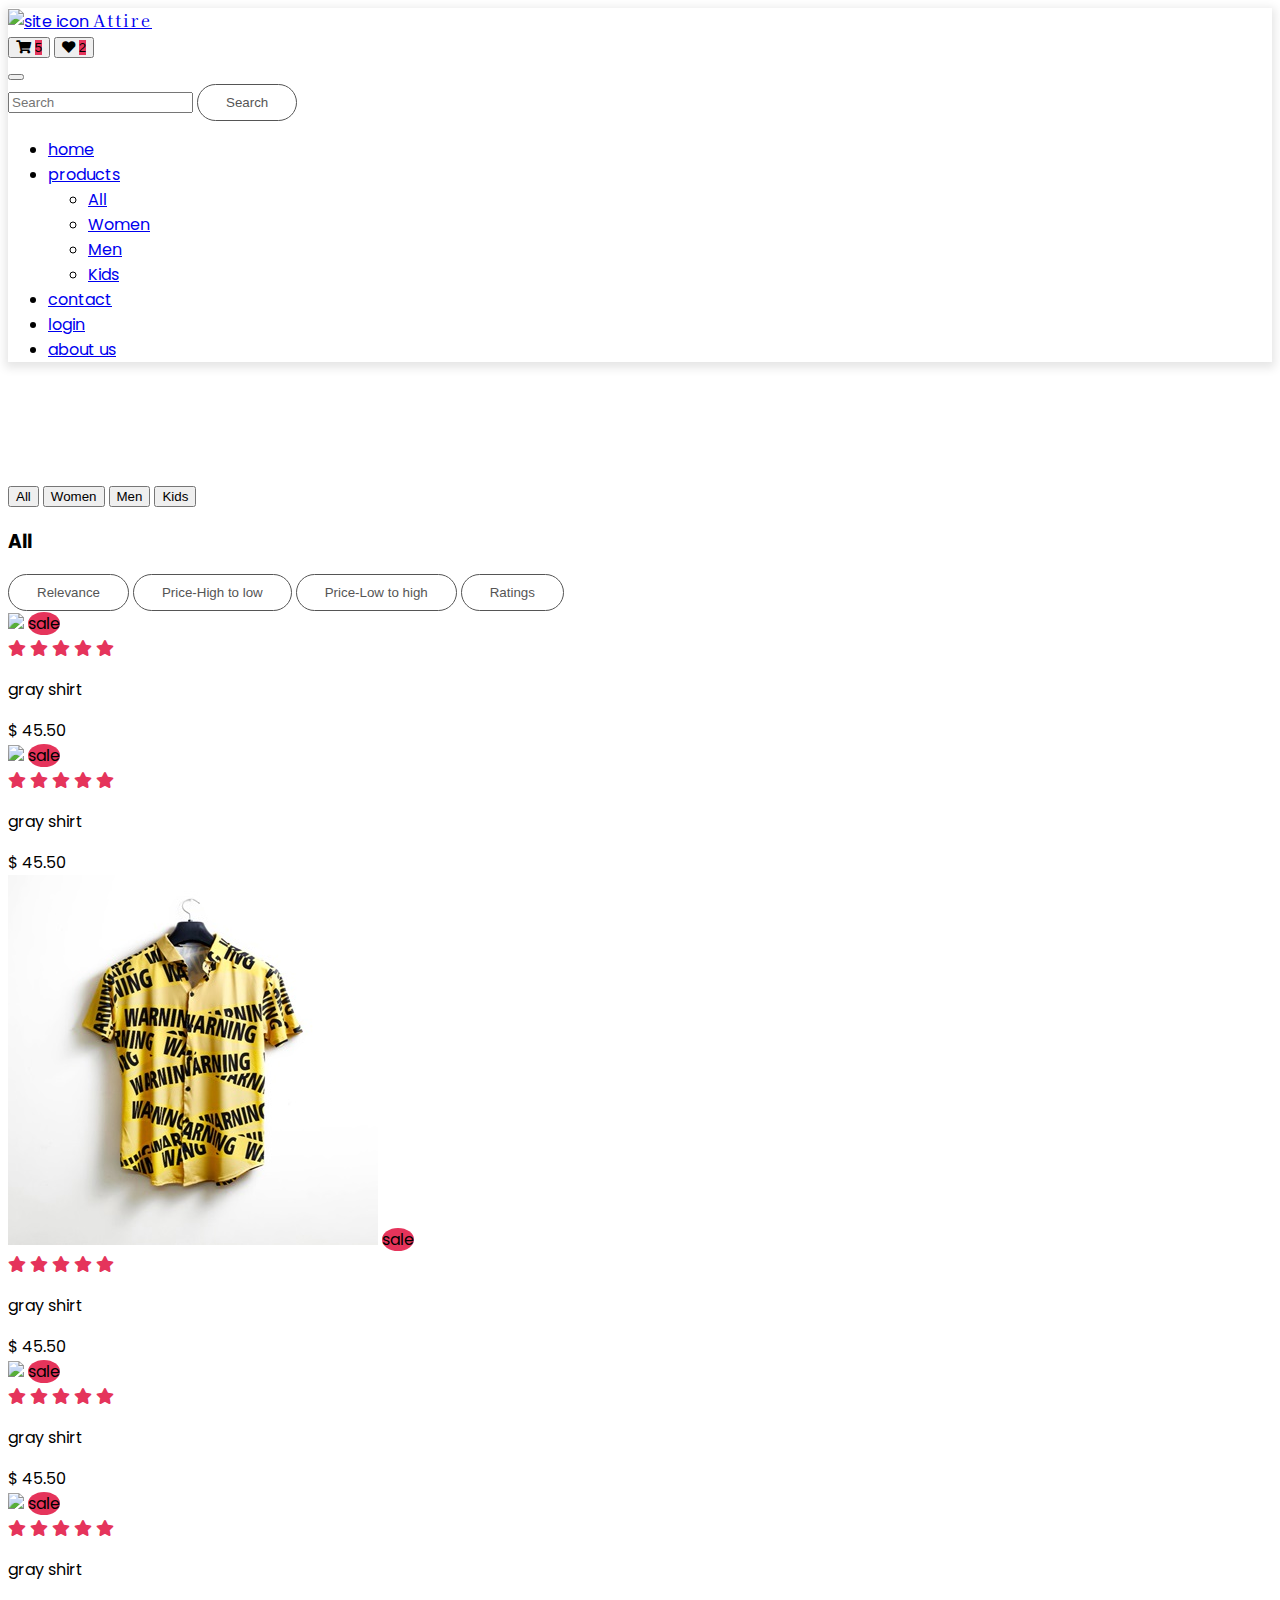
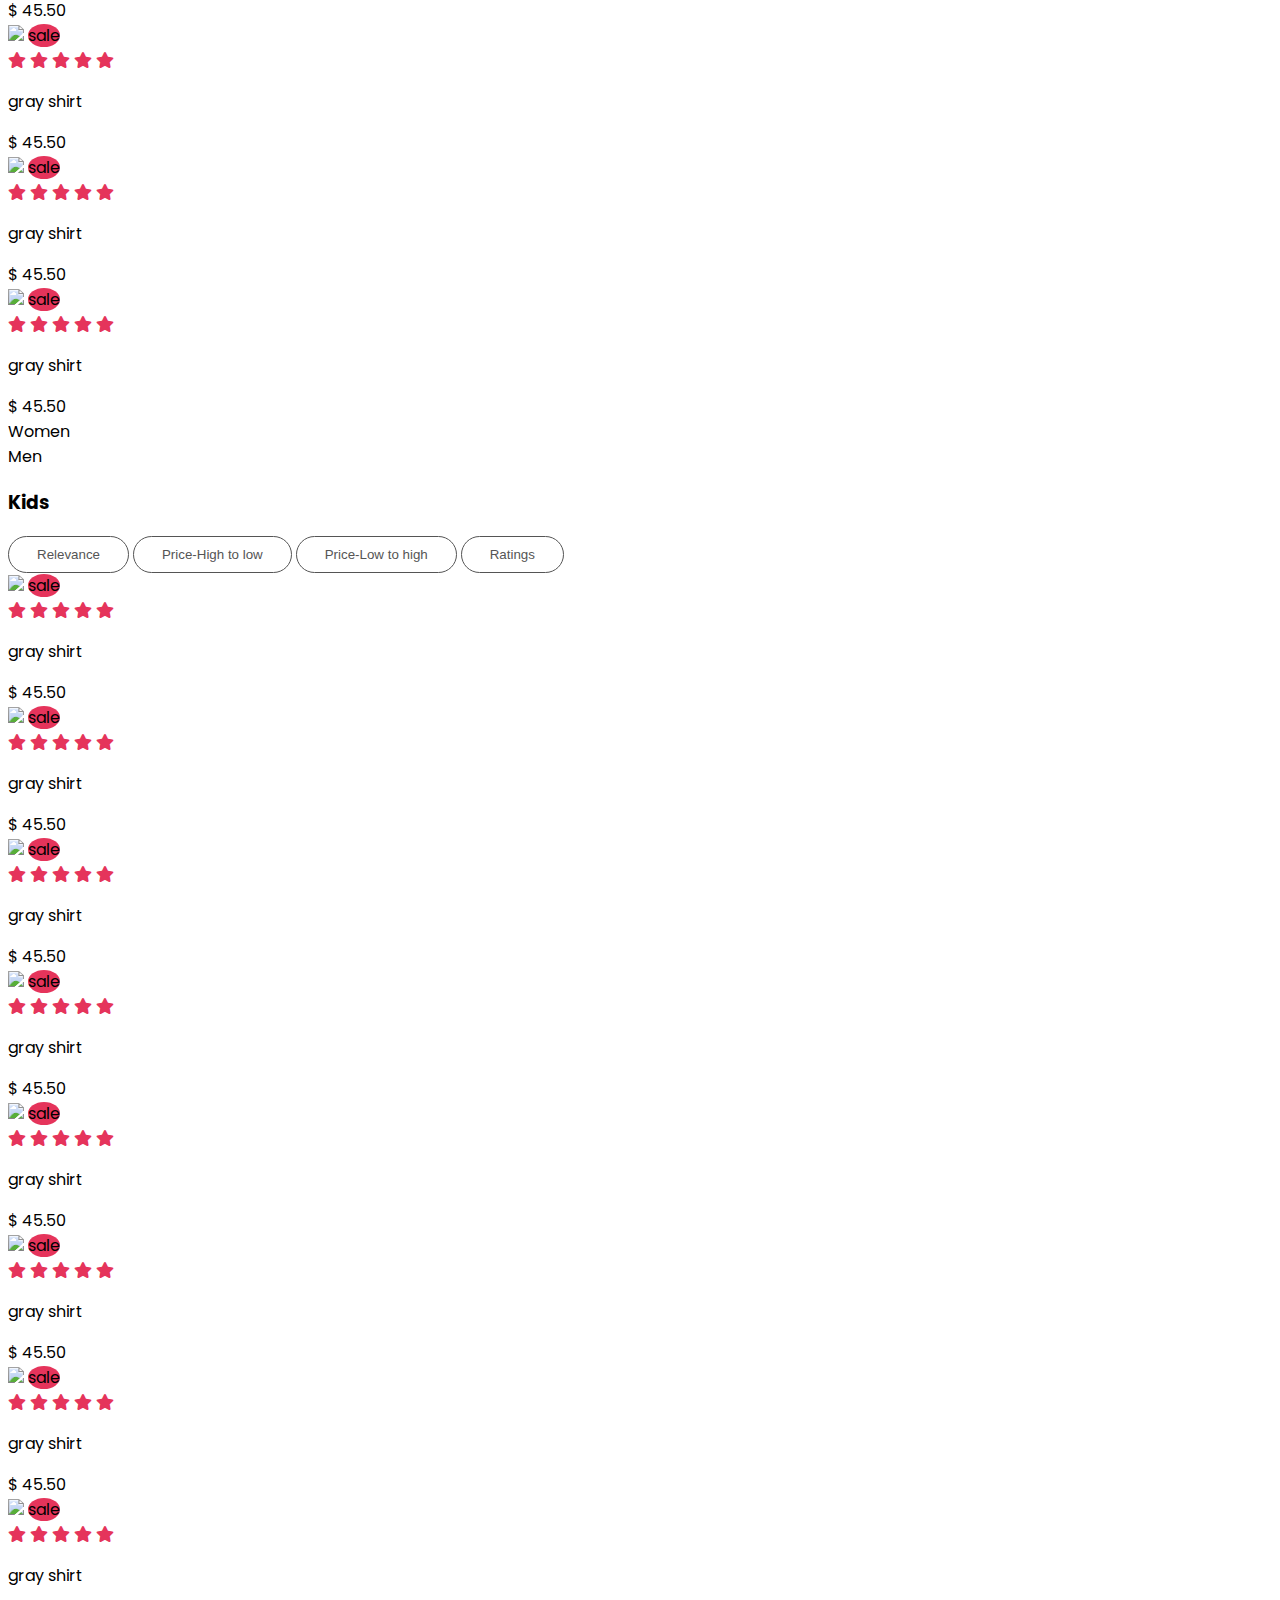
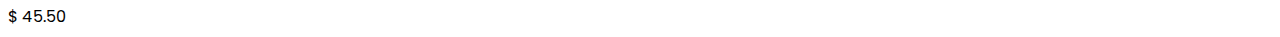
==== pages/all_products.html @ 95236eb4 "first commit" ====
<!DOCTYPE html>
<html lang="en">
<head>
    <meta charset="UTF-8">
    <meta name="viewport" content="width=device-width, initial-scale=1.0">
     <!-- fontawesome cdn -->
     <link rel="stylesheet" href="https://cdnjs.cloudflare.com/ajax/libs/font-awesome/5.15.4/css/all.min.css" integrity="sha512-1ycn6IcaQQ40/MKBW2W4Rhis/DbILU74C1vSrLJxCq57o941Ym01SwNsOMqvEBFlcgUa6xLiPY/NS5R+E6ztJQ==" crossorigin="anonymous" referrerpolicy="no-referrer" />
     <!-- bootstrap css -->
     <link rel = "stylesheet" href = "/bootstrap-5.0.2-dist/css/bootstrap.min.css">
     <!-- custom css -->
     <link rel = "stylesheet" href = "/css/main.css">
    <title>All Products</title>
</head>
<body>

     <!-- navbar -->
     <nav class = "navbar navbar-expand-lg navbar-light bg-white py-4 fixed-top">
        <div class = "container">
            <a class = "navbar-brand d-flex justify-content-between align-items-center order-lg-0" href = "/index.html">
                <img src = "/images/shopping-bag-icon.png" alt = "site icon">
                <span class = "text-uppercase fw-lighter ms-2">Attire</span>
            </a>
              
            <div class = "order-lg-2 nav-btns">
                <button type = "button" class = "btn position-relative">
                    <i class = "fa fa-shopping-cart"></i>
                    <span class = "position-absolute top-0 start-100 translate-middle badge bg-primary">5</span>
                </button>
                <button type = "button" class = "btn position-relative">
                    <i class = "fa fa-heart"></i>
                    <span class = "position-absolute top-0 start-100 translate-middle badge bg-primary">2</span>
                </button>
                <!-- <button type = "button" class = "btn position-relative">
                    <i class = "fa fa-search"></i>
                </button> -->
            </div>

            <button class = "navbar-toggler border-0" type = "button" data-bs-toggle = "collapse" data-bs-target = "#navMenu">
                <span class = "navbar-toggler-icon"></span>
            </button>

            <div class = "collapse navbar-collapse order-lg-1" id = "navMenu">
                <form class="d-flex">
                    <input class="form-control me-2" type="search" placeholder="Search" aria-label="Search">
                    <button class="btn btn-outline-success" type="submit">Search</button>
                  </form>
                <ul class = "navbar-nav mx-auto text-center">
                    <li class = "nav-item px-2 py-2">
                        <a class = "nav-link text-uppercase text-dark" href = "/index.html" >home</a>
                    </li>
                    <li class = "nav-item px-2 py-2 dropdown">
                        <a class = "nav-link text-uppercase text-dark dropdown-toggle" id="navbarDropdown" href = "#" role="button" data-bs-toggle="dropdown" aria-expanded="false">products</a>
                        <ul class="dropdown-menu" aria-labelledby="navbarDropdown">
                            <li><a class="dropdown-item" href="/pages/all.html">All</a></li>
                            <li><a class="dropdown-item" href="#">Women</a></li>
                            <li><a class="dropdown-item" href="#">Men</a></li>
                            <li><a class="dropdown-item" href="#">Kids</a></li>
                          </ul>
                    </li>
                    <li class = "nav-item px-2 py-2">
                        <a class = "nav-link text-uppercase text-dark" href = "#special">contact</a>
                    </li>
                    <li class = "nav-item px-2 py-2">
                        <a class = "nav-link text-uppercase text-dark" href = "#blogs">login</a>
                    </li>
                    <li class = "nav-item px-2 py-2">
                        <a class = "nav-link text-uppercase text-dark" href = "#about">about us</a>
                    </li>
                    <!-- <li class = "nav-item px-2 py-2 border-0">
                        <a class = "nav-link text-uppercase text-dark" href = "#popular">popular</a>
                    </li> -->
                </ul>
            </div>
        </div>
    </nav>
    <!-- end of navbar -->
    <div class = "container" style="padding-top: 105px;">
    <div class="d-flex align-items-start">
        <div class="nav flex-column nav-pills me-3" id="v-pills-tab" role="tablist" aria-orientation="vertical">
          <button class="nav-link active" id="v-pills-all-tab" data-bs-toggle="pill" data-bs-target="#v-pills-all" type="button" role="tab" aria-controls="v-pills-all" aria-selected="true">All</button>
          <button class="nav-link" id="v-pills-women-tab" data-bs-toggle="pill" data-bs-target="#v-pills-women" type="button" role="tab" aria-controls="v-pills-women" aria-selected="false">Women</button>
          <button class="nav-link" id="v-pills-men-tab" data-bs-toggle="pill" data-bs-target="#v-pills-men" type="button" role="tab" aria-controls="v-pills-men" aria-selected="false">Men</button>
          <button class="nav-link" id="v-pills-kids-tab" data-bs-toggle="pill" data-bs-target="#v-pills-kids" type="button" role="tab" aria-controls="v-pills-kids" aria-selected="false">Kids</button>
        </div>
        <div class="tab-content" id="v-pills-tabContent">
          <div class="tab-pane fade show active" id="v-pills-all" role="tabpanel" aria-labelledby="v-pills-all-tab">

            <section id = "collection" class = "py-5">
                <div class = "container">
                    <div class = "title text-center">
                        <h3 class = "position-relative d-inline-block">All</h3>
                    </div>
        
                    <div class = "row g-0">
                        <div class="btn-group me-2" role="group" aria-label="First group">
                            <button type="button" class="btn btn-primary">Relevance</button>
                            <button type="button" class="btn btn-primary">Price-High to low</button>
                            <button type="button" class="btn btn-primary">Price-Low to high</button>
                            <button type="button" class="btn btn-primary">Ratings</button>
                          </div>
        
                        <div class = "collection-list mt-4 row gx-0 gy-3">
                            <div class = "col-md-6 col-lg-4 col-xl-3 p-2 best">
                                <div class = "collection-img position-relative">
                                    <img src = "/images/new1.jpg" class = "w-100">
                                    <span class = "position-absolute bg-primary text-white d-flex align-items-center justify-content-center">sale</span>
                                </div>
                                <div class = "text-center">
                                    <div class = "rating mt-3">
                                        <span class = "text-primary"><i class = "fas fa-star"></i></span>
                                        <span class = "text-primary"><i class = "fas fa-star"></i></span>
                                        <span class = "text-primary"><i class = "fas fa-star"></i></span>
                                        <span class = "text-primary"><i class = "fas fa-star"></i></span>
                                        <span class = "text-primary"><i class = "fas fa-star"></i></span>
                                    </div>
                                    <p class = "text-capitalize my-1">gray shirt</p>
                                    <span class = "fw-bold">$ 45.50</span>
                                </div>
                            </div>
        
                            <div class = "col-md-6 col-lg-4 col-xl-3 p-2 feat">
                                <div class = "collection-img position-relative">
                                    <img src = "/images/new2.jpg" class = "w-100">
                                    <span class = "position-absolute bg-primary text-white d-flex align-items-center justify-content-center">sale</span>
                                </div>
                                <div class = "text-center">
                                    <div class = "rating mt-3">
                                        <span class = "text-primary"><i class = "fas fa-star"></i></span>
                                        <span class = "text-primary"><i class = "fas fa-star"></i></span>
                                        <span class = "text-primary"><i class = "fas fa-star"></i></span>
                                        <span class = "text-primary"><i class = "fas fa-star"></i></span>
                                        <span class = "text-primary"><i class = "fas fa-star"></i></span>
                                    </div>
                                    <p class = "text-capitalize my-1">gray shirt</p>
                                    <span class = "fw-bold">$ 45.50</span>
                                </div>
                            </div>
        
                            <div class = "col-md-6 col-lg-4 col-xl-3 p-2 new">
                                <div class = "collection-img position-relative">
                                    <img src = "/images/new3.jpg" class = "w-100">
                                    <span class = "position-absolute bg-primary text-white d-flex align-items-center justify-content-center">sale</span>
                                </div>
                                <div class = "text-center">
                                    <div class = "rating mt-3">
                                        <span class = "text-primary"><i class = "fas fa-star"></i></span>
                                        <span class = "text-primary"><i class = "fas fa-star"></i></span>
                                        <span class = "text-primary"><i class = "fas fa-star"></i></span>
                                        <span class = "text-primary"><i class = "fas fa-star"></i></span>
                                        <span class = "text-primary"><i class = "fas fa-star"></i></span>
                                    </div>
                                    <p class = "text-capitalize my-1">gray shirt</p>
                                    <span class = "fw-bold">$ 45.50</span>
                                </div>
                            </div>
        
                            <div class = "col-md-6 col-lg-4 col-xl-3 p-2 best">
                                <div class = "collection-img position-relative">
                                    <img src = "/images/new4.png" class = "w-100">
                                    <span class = "position-absolute bg-primary text-white d-flex align-items-center justify-content-center">sale</span>
                                </div>
                                <div class = "text-center">
                                    <div class = "rating mt-3">
                                        <span class = "text-primary"><i class = "fas fa-star"></i></span>
                                        <span class = "text-primary"><i class = "fas fa-star"></i></span>
                                        <span class = "text-primary"><i class = "fas fa-star"></i></span>
                                        <span class = "text-primary"><i class = "fas fa-star"></i></span>
                                        <span class = "text-primary"><i class = "fas fa-star"></i></span>
                                    </div>
                                    <p class = "text-capitalize my-1">gray shirt</p>
                                    <span class = "fw-bold">$ 45.50</span>
                                </div>
                            </div>
        
                            <div class = "col-md-6 col-lg-4 col-xl-3 p-2 feat">
                                <div class = "collection-img position-relative">
                                    <img src = "/images/new5.jpg" class = "w-100">
                                    <span class = "position-absolute bg-primary text-white d-flex align-items-center justify-content-center">sale</span>
                                </div>
                                <div class = "text-center">
                                    <div class = "rating mt-3">
                                        <span class = "text-primary"><i class = "fas fa-star"></i></span>
                                        <span class = "text-primary"><i class = "fas fa-star"></i></span>
                                        <span class = "text-primary"><i class = "fas fa-star"></i></span>
                                        <span class = "text-primary"><i class = "fas fa-star"></i></span>
                                        <span class = "text-primary"><i class = "fas fa-star"></i></span>
                                    </div>
                                    <p class = "text-capitalize my-1">gray shirt</p>
                                    <span class = "fw-bold">$ 45.50</span>
                                </div>
                            </div>
        
                            <div class = "col-md-6 col-lg-4 col-xl-3 p-2 new">
                                <div class = "collection-img position-relative">
                                    <img src = "/images/new6.png" class = "w-100">
                                    <span class = "position-absolute bg-primary text-white d-flex align-items-center justify-content-center">sale</span>
                                </div>
                                <div class = "text-center">
                                    <div class = "rating mt-3">
                                        <span class = "text-primary"><i class = "fas fa-star"></i></span>
                                        <span class = "text-primary"><i class = "fas fa-star"></i></span>
                                        <span class = "text-primary"><i class = "fas fa-star"></i></span>
                                        <span class = "text-primary"><i class = "fas fa-star"></i></span>
                                        <span class = "text-primary"><i class = "fas fa-star"></i></span>
                                    </div>
                                    <p class = "text-capitalize my-1">gray shirt</p>
                                    <span class = "fw-bold">$ 45.50</span>
                                </div>
                            </div>
        
                            <div class = "col-md-6 col-lg-4 col-xl-3 p-2 best">
                                <div class = "collection-img position-relative">
                                    <img src = "/images/c_undershirt.png" class = "w-100">
                                    <span class = "position-absolute bg-primary text-white d-flex align-items-center justify-content-center">sale</span>
                                </div>
                                <div class = "text-center">
                                    <div class = "rating mt-3">
                                        <span class = "text-primary"><i class = "fas fa-star"></i></span>
                                        <span class = "text-primary"><i class = "fas fa-star"></i></span>
                                        <span class = "text-primary"><i class = "fas fa-star"></i></span>
                                        <span class = "text-primary"><i class = "fas fa-star"></i></span>
                                        <span class = "text-primary"><i class = "fas fa-star"></i></span>
                                    </div>
                                    <p class = "text-capitalize my-1">gray shirt</p>
                                    <span class = "fw-bold">$ 45.50</span>
                                </div>
                            </div>
        
                            <div class = "col-md-6 col-lg-4 col-xl-3 p-2 feat">
                                <div class = "collection-img position-relative">
                                    <img src = "/images/c_western-shirt.png" class = "w-100">
                                    <span class = "position-absolute bg-primary text-white d-flex align-items-center justify-content-center">sale</span>
                                </div>
                                <div class = "text-center">
                                    <div class = "rating mt-3">
                                        <span class = "text-primary"><i class = "fas fa-star"></i></span>
                                        <span class = "text-primary"><i class = "fas fa-star"></i></span>
                                        <span class = "text-primary"><i class = "fas fa-star"></i></span>
                                        <span class = "text-primary"><i class = "fas fa-star"></i></span>
                                        <span class = "text-primary"><i class = "fas fa-star"></i></span>
                                    </div>
                                    <p class = "text-capitalize my-1">gray shirt</p>
                                    <span class = "fw-bold">$ 45.50</span>
                                </div>
                            </div>
                        </div>
                    </div>
                </div>
            </section>

          </div>
          <div class="tab-pane fade" id="v-pills-women" role="tabpanel" aria-labelledby="v-pills-women-tab">Women</div>
          <div class="tab-pane fade" id="v-pills-men" role="tabpanel" aria-labelledby="v-pills-men-tab">Men</div>
          <div class="tab-pane fade" id="v-pills-kids" role="tabpanel" aria-labelledby="v-pills-kids-tab">

            <section id = "collection" class = "py-5">
                <div class = "container">
                    <div class = "title text-center">
                        <h3 class = "position-relative d-inline-block">Kids</h3>
                    </div>
        
                    <div class = "row g-0">
                        <div class="btn-group me-2" role="group" aria-label="First group">
                            <button type="button" class="btn btn-primary">Relevance</button>
                            <button type="button" class="btn btn-primary">Price-High to low</button>
                            <button type="button" class="btn btn-primary">Price-Low to high</button>
                            <button type="button" class="btn btn-primary">Ratings</button>
                          </div>
        
                        <div class = "collection-list mt-4 row gx-0 gy-3">
                            <div class = "col-md-6 col-lg-4 col-xl-3 p-2 best">
                                <div class = "collection-img position-relative">
                                    <img src = "/images/c_pinkshirt.png" class = "w-100">
                                    <span class = "position-absolute bg-primary text-white d-flex align-items-center justify-content-center">sale</span>
                                </div>
                                <div class = "text-center">
                                    <div class = "rating mt-3">
                                        <span class = "text-primary"><i class = "fas fa-star"></i></span>
                                        <span class = "text-primary"><i class = "fas fa-star"></i></span>
                                        <span class = "text-primary"><i class = "fas fa-star"></i></span>
                                        <span class = "text-primary"><i class = "fas fa-star"></i></span>
                                        <span class = "text-primary"><i class = "fas fa-star"></i></span>
                                    </div>
                                    <p class = "text-capitalize my-1">gray shirt</p>
                                    <span class = "fw-bold">$ 45.50</span>
                                </div>
                            </div>
        
                            <div class = "col-md-6 col-lg-4 col-xl-3 p-2 feat">
                                <div class = "collection-img position-relative">
                                    <img src = "/images/t_shirt.png" class = "w-100">
                                    <span class = "position-absolute bg-primary text-white d-flex align-items-center justify-content-center">sale</span>
                                </div>
                                <div class = "text-center">
                                    <div class = "rating mt-3">
                                        <span class = "text-primary"><i class = "fas fa-star"></i></span>
                                        <span class = "text-primary"><i class = "fas fa-star"></i></span>
                                        <span class = "text-primary"><i class = "fas fa-star"></i></span>
                                        <span class = "text-primary"><i class = "fas fa-star"></i></span>
                                        <span class = "text-primary"><i class = "fas fa-star"></i></span>
                                    </div>
                                    <p class = "text-capitalize my-1">gray shirt</p>
                                    <span class = "fw-bold">$ 45.50</span>
                                </div>
                            </div>
        
                            <div class = "col-md-6 col-lg-4 col-xl-3 p-2 new">
                                <div class = "collection-img position-relative">
                                    <img src = "/images/kids_tshirt.png" class = "w-100">
                                    <span class = "position-absolute bg-primary text-white d-flex align-items-center justify-content-center">sale</span>
                                </div>
                                <div class = "text-center">
                                    <div class = "rating mt-3">
                                        <span class = "text-primary"><i class = "fas fa-star"></i></span>
                                        <span class = "text-primary"><i class = "fas fa-star"></i></span>
                                        <span class = "text-primary"><i class = "fas fa-star"></i></span>
                                        <span class = "text-primary"><i class = "fas fa-star"></i></span>
                                        <span class = "text-primary"><i class = "fas fa-star"></i></span>
                                    </div>
                                    <p class = "text-capitalize my-1">gray shirt</p>
                                    <span class = "fw-bold">$ 45.50</span>
                                </div>
                            </div>
        
                            <div class = "col-md-6 col-lg-4 col-xl-3 p-2 best">
                                <div class = "collection-img position-relative">
                                    <img src = "/images/hm_shirt.png" class = "w-100">
                                    <span class = "position-absolute bg-primary text-white d-flex align-items-center justify-content-center">sale</span>
                                </div>
                                <div class = "text-center">
                                    <div class = "rating mt-3">
                                        <span class = "text-primary"><i class = "fas fa-star"></i></span>
                                        <span class = "text-primary"><i class = "fas fa-star"></i></span>
                                        <span class = "text-primary"><i class = "fas fa-star"></i></span>
                                        <span class = "text-primary"><i class = "fas fa-star"></i></span>
                                        <span class = "text-primary"><i class = "fas fa-star"></i></span>
                                    </div>
                                    <p class = "text-capitalize my-1">gray shirt</p>
                                    <span class = "fw-bold">$ 45.50</span>
                                </div>
                            </div>
        
                            <div class = "col-md-6 col-lg-4 col-xl-3 p-2 feat">
                                <div class = "collection-img position-relative">
                                    <img src = "/images/25.webp" class = "w-100">
                                    <span class = "position-absolute bg-primary text-white d-flex align-items-center justify-content-center">sale</span>
                                </div>
                                <div class = "text-center">
                                    <div class = "rating mt-3">
                                        <span class = "text-primary"><i class = "fas fa-star"></i></span>
                                        <span class = "text-primary"><i class = "fas fa-star"></i></span>
                                        <span class = "text-primary"><i class = "fas fa-star"></i></span>
                                        <span class = "text-primary"><i class = "fas fa-star"></i></span>
                                        <span class = "text-primary"><i class = "fas fa-star"></i></span>
                                    </div>
                                    <p class = "text-capitalize my-1">gray shirt</p>
                                    <span class = "fw-bold">$ 45.50</span>
                                </div>
                            </div>
        
                            <div class = "col-md-6 col-lg-4 col-xl-3 p-2 new">
                                <div class = "collection-img position-relative">
                                    <img src = "/images/18.webp" class = "w-100">
                                    <span class = "position-absolute bg-primary text-white d-flex align-items-center justify-content-center">sale</span>
                                </div>
                                <div class = "text-center">
                                    <div class = "rating mt-3">
                                        <span class = "text-primary"><i class = "fas fa-star"></i></span>
                                        <span class = "text-primary"><i class = "fas fa-star"></i></span>
                                        <span class = "text-primary"><i class = "fas fa-star"></i></span>
                                        <span class = "text-primary"><i class = "fas fa-star"></i></span>
                                        <span class = "text-primary"><i class = "fas fa-star"></i></span>
                                    </div>
                                    <p class = "text-capitalize my-1">gray shirt</p>
                                    <span class = "fw-bold">$ 45.50</span>
                                </div>
                            </div>
        
                            <div class = "col-md-6 col-lg-4 col-xl-3 p-2 best">
                                <div class = "collection-img position-relative">
                                    <img src = "/images/16.webp" class = "w-100">
                                    <span class = "position-absolute bg-primary text-white d-flex align-items-center justify-content-center">sale</span>
                                </div>
                                <div class = "text-center">
                                    <div class = "rating mt-3">
                                        <span class = "text-primary"><i class = "fas fa-star"></i></span>
                                        <span class = "text-primary"><i class = "fas fa-star"></i></span>
                                        <span class = "text-primary"><i class = "fas fa-star"></i></span>
                                        <span class = "text-primary"><i class = "fas fa-star"></i></span>
                                        <span class = "text-primary"><i class = "fas fa-star"></i></span>
                                    </div>
                                    <p class = "text-capitalize my-1">gray shirt</p>
                                    <span class = "fw-bold">$ 45.50</span>
                                </div>
                            </div>
        
                            <div class = "col-md-6 col-lg-4 col-xl-3 p-2 feat">
                                <div class = "collection-img position-relative">
                                    <img src = "/images/9.png" class = "w-100">
                                    <span class = "position-absolute bg-primary text-white d-flex align-items-center justify-content-center">sale</span>
                                </div>
                                <div class = "text-center">
                                    <div class = "rating mt-3">
                                        <span class = "text-primary"><i class = "fas fa-star"></i></span>
                                        <span class = "text-primary"><i class = "fas fa-star"></i></span>
                                        <span class = "text-primary"><i class = "fas fa-star"></i></span>
                                        <span class = "text-primary"><i class = "fas fa-star"></i></span>
                                        <span class = "text-primary"><i class = "fas fa-star"></i></span>
                                    </div>
                                    <p class = "text-capitalize my-1">gray shirt</p>
                                    <span class = "fw-bold">$ 45.50</span>
                                </div>
                            </div>
                        </div>
                    </div>
                </div>
            </section>

          </div>
        </div>
      </div>
    </div>
      <script src="https://cdn.jsdelivr.net/npm/bootstrap@5.0.2/dist/js/bootstrap.bundle.min.js" integrity="sha384-MrcW6ZMFYlzcLA8Nl+NtUVF0sA7MsXsP1UyJoMp4YLEuNSfAP+JcXn/tWtIaxVXM" crossorigin="anonymous"></script>
</body>
</html>
---- css/main.css ----
@import url('https://fonts.googleapis.com/css2?family=Kaisei+Tokumin:wght@400;500;700&family=Poppins:wght@300;400;500&display=swap');

:root{
    --lg-font: 'Kaisei Tokumin', serif;
    --sm-font: 'Poppins', sans-serif;
    --pink: #e5345b;
}
body{
    font-family: var(--sm-font);
}

/* button */
.bg-primary{
    background-color: var(--pink)!important;
}

.btn:not(.nav-btns button){
    background-color: #fff;
    color: rgb(85, 85, 85);
    padding: 10px 28px;
    border-radius: 25px;
    border: 1px solid rgb(85, 85, 85);
}
.btn:not(.nav-btns button):hover{
    background-color: var(--pink);
    color: #fff;
    border-color: var(--pink);
}

/* text color */
.text-primary{
    color: var(--pink)!important;
}

/* navbar */
.navbar{
    -webkit-box-shadow: 0 3px 9px 3px rgba(0, 0, 0, 0.1);
            box-shadow: 0 3px 9px 3px rgba(0, 0, 0, 0.1);
}
.navbar-brand img{
    width: 30px;
}
.navbar-brand span{
    letter-spacing: 2px;
    font-family: var(--lg-font);
}
.nav-link:hover{
    color: var(--pink)!important;
}
.nav-item{
    border-bottom: 0.5px solid rgba(0, 0, 0, 0.05);
}

/* header */
#header{
    background: url(../images/banner-img-1.jpg) top/cover no-repeat;
    /* background-size: 100% 100%; */
}
.carousel-inner h1{
    font-size: 60px;
    font-family: var(--lg-font);
}
.carousel-item .btn{
    border-color: #fff!important;
}
.carousel-item .btn:hover{
    border-color: var(--pink)!important;
}

/* title */
.title h2::before{
    position: absolute;
    content: "";
    width: 4px;
    height: 50px;
    background-color: var(--pink);
    left: -20px;
    top: 50%;
    -webkit-transform: translateY(-50%);
        -ms-transform: translateY(-50%);
            transform: translateY(-50%);
}

/* collection */
.active-filter-btn{
    background-color: var(--pink)!important;
    color: #fff!important;
    border-color: var(--pink)!important;
}
.filter-button-group .btn:hover{
    color: #fff!important;
}
.collection-img span{
    top: 20px;
    right: 20px;
    width: 46px;
    height: 46px;
    border-radius: 50%;
}

/* special */
.special-img span{
    top: 20px;
    right: 20px;
}
.special-list .btn{
    padding: 8px 20px!important;
}
.special-img img{
    -webkit-transition: all 0.3s ease;
    -o-transition: all 0.3s ease;
    transition: all 0.3s ease;
}
.special-img:hover img{
    -webkit-transform: scale(1.2);
        -ms-transform: scale(1.2);
            transform: scale(1.2);
}

/* offers */
#offers{
    background: url(../images/offer_img.jpg) center/cover no-repeat;
}
#offers .row{
    min-height: 60vh;
}
.offers-content span{
    font-size: 28px;
}
.offers-content h2{
    font-size: 60px;
    font-family: var(--lg-font);
}
.offers-content .btn{
    border-color: transparent!important;
}

/* about */
#about{
    background-color: rgba(179, 179, 179, 0.05);
}

/* newsletter */
#newsletter{
    background-color: rgba(179, 179, 179, 0.05);
}
#newsletter p{
    max-width: 600px;
}
#newsletter .input-group{
    max-width: 500px;
}
#newsletter .form-control{
    border-top-left-radius: 25px;
    border-bottom-left-radius: 25px;
}
#newsletter .btn{
    background-color: var(--pink);
    color: #fff;
    border-color: var(--pink);
}
#newsletter .btn:hover{
    background-color: #000;
    border-color: #000;
}

/* footer */
footer .brand{
    font-family: var(--lg-font);
    letter-spacing: 2px;
}
footer a{
    -webkit-transition: color 0.3s ease;
    -o-transition: color 0.3s ease;
    transition: color 0.3s ease;
}
footer a:hover{
    color: var(--pink)!important;
}

/* media queries */
@media(min-width: 992px){
    .nav-item{
        border-bottom: none;
    }
}
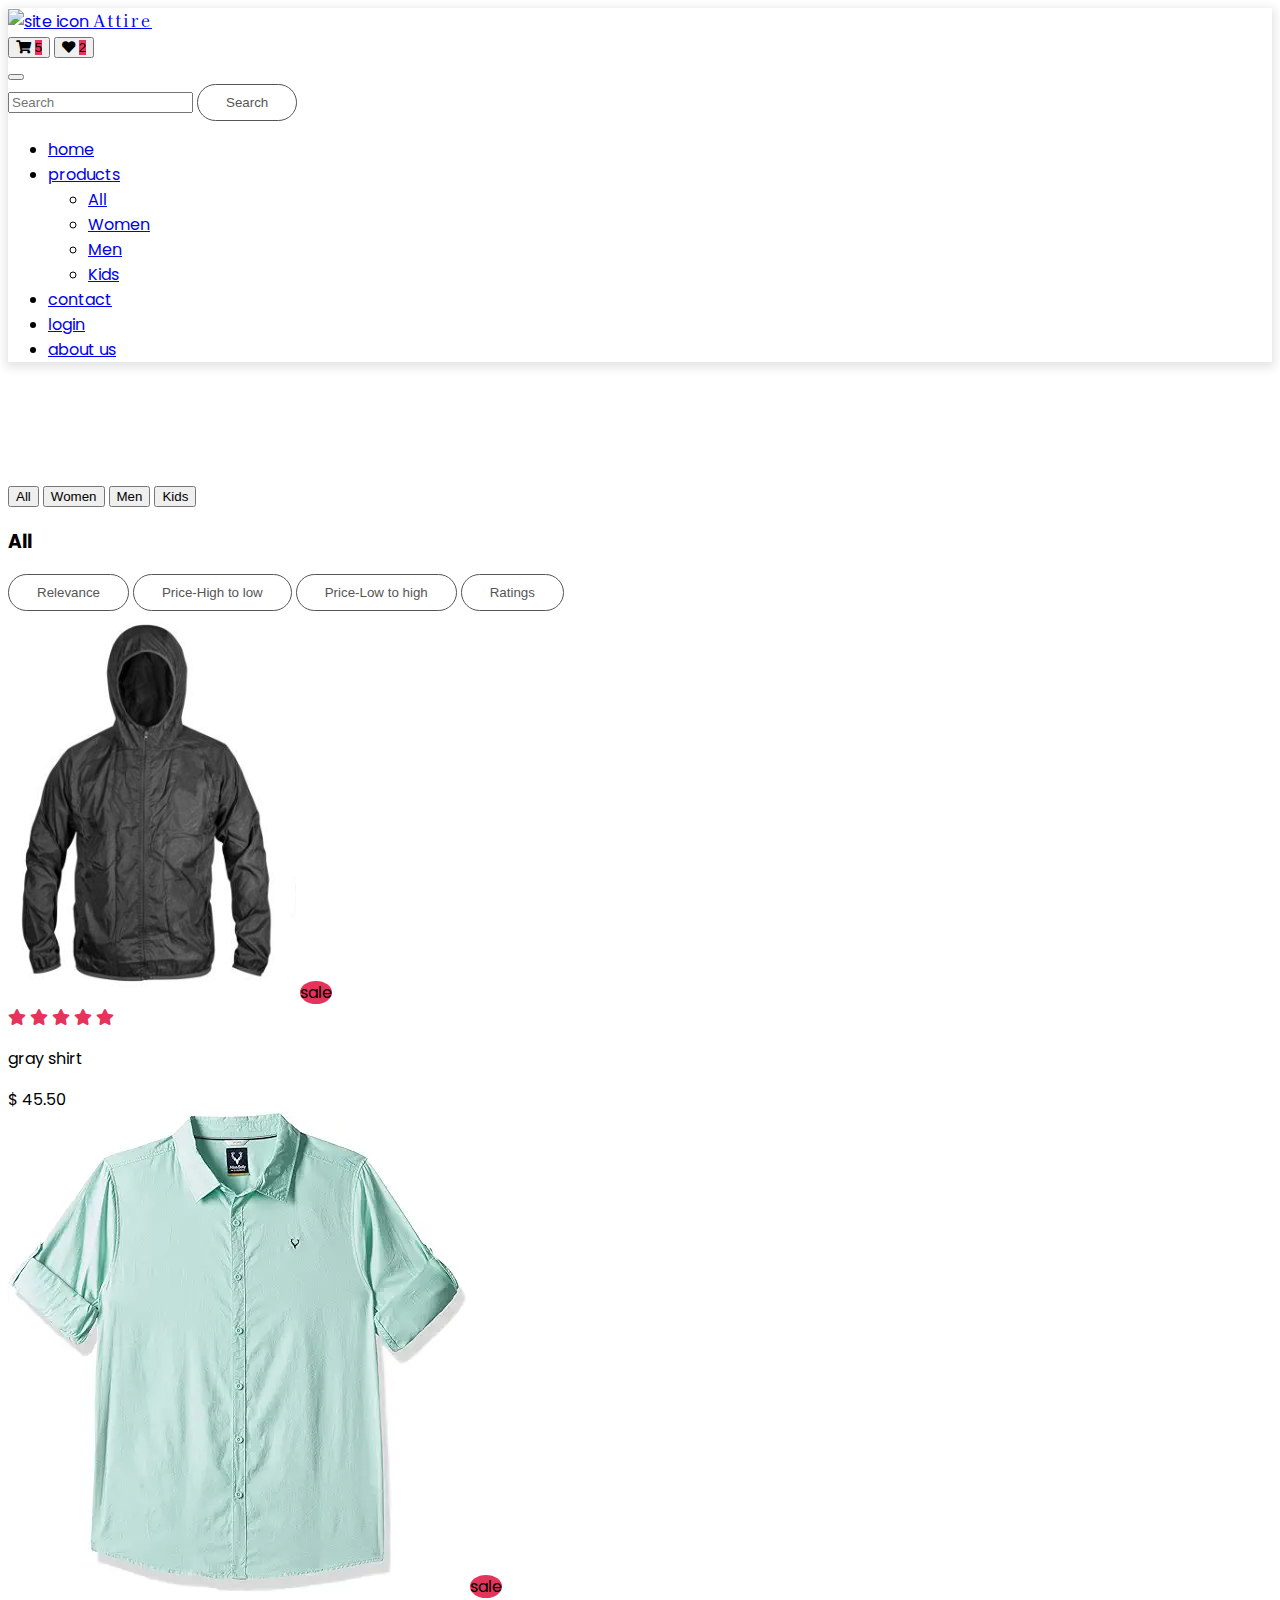
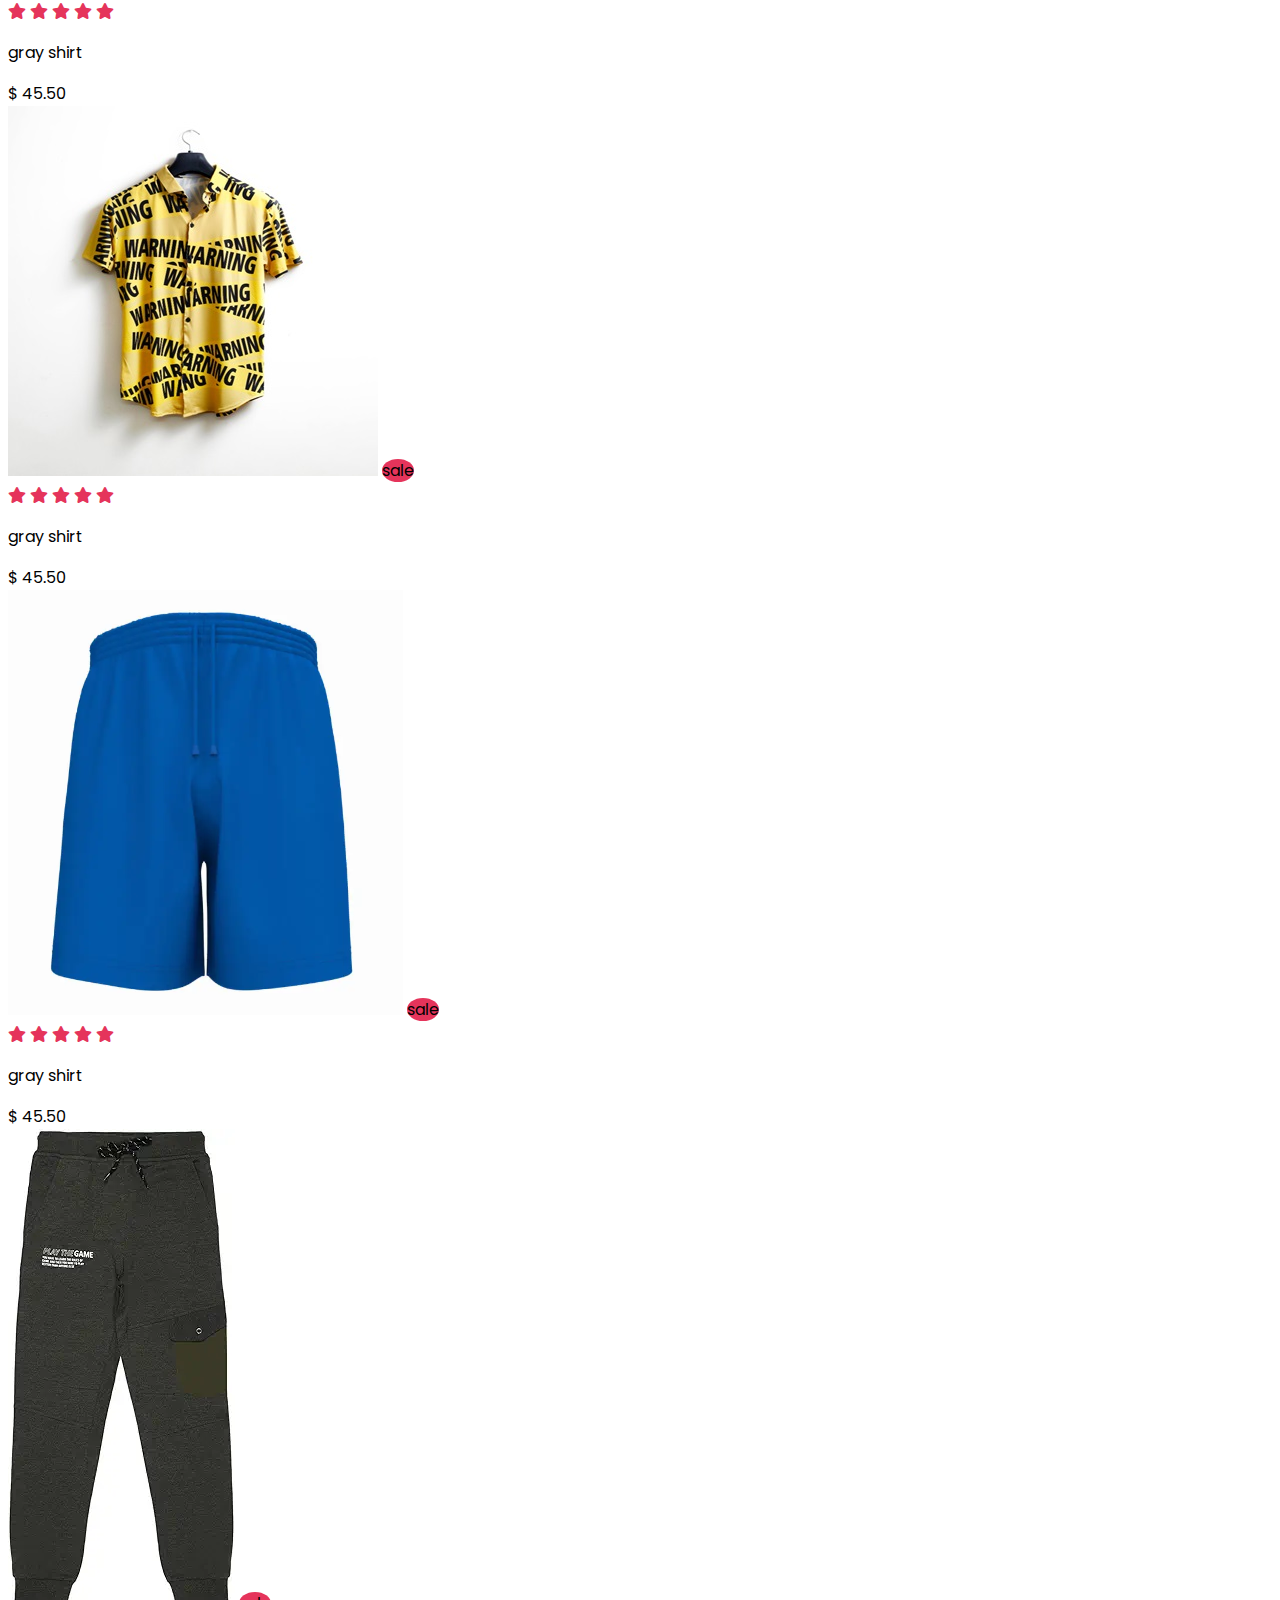
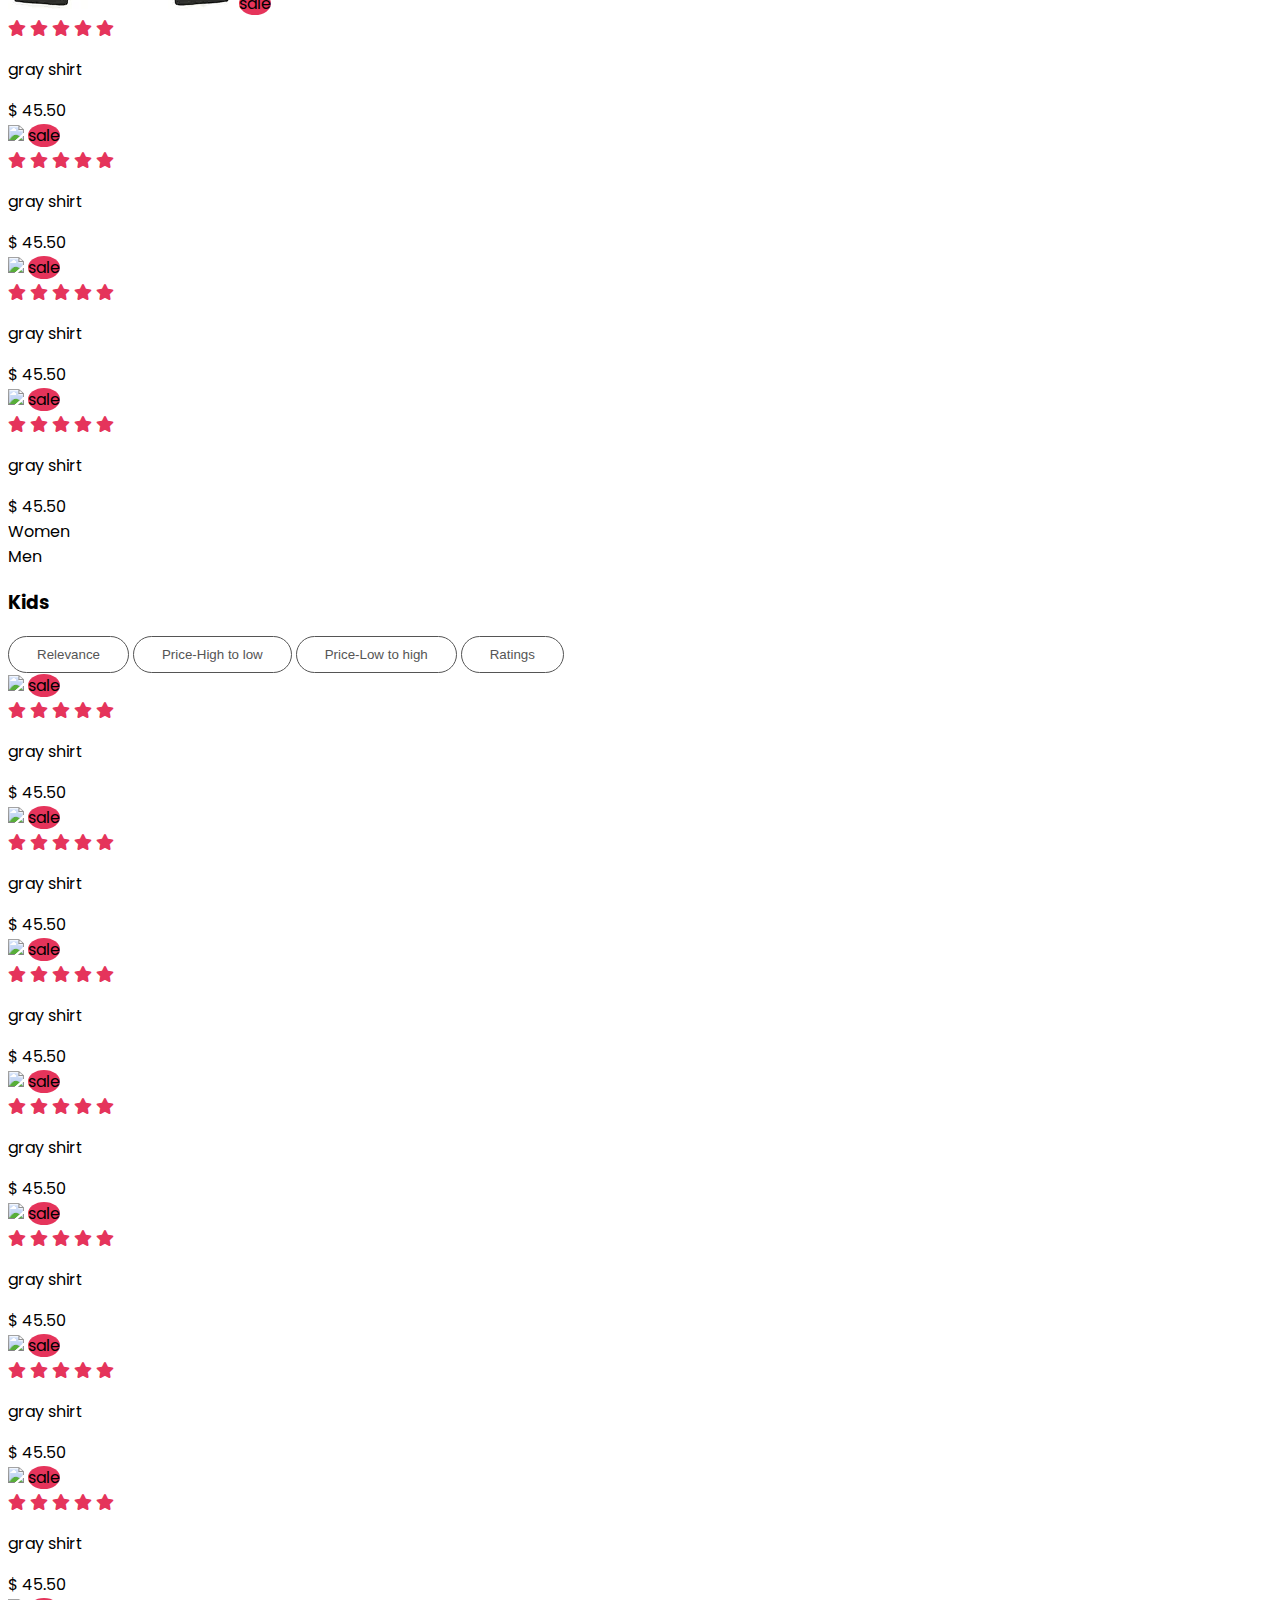
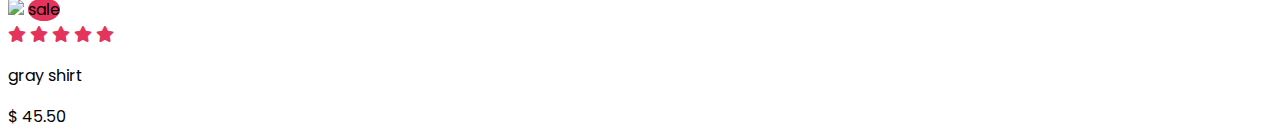
==== commit 50bdfeac: "image updates" ====
--- a/pages/all_products.html
+++ b/pages/all_products.html
@@ -102,25 +102,25 @@
                         <div class = "collection-list mt-4 row gx-0 gy-3">
                             <div class = "col-md-6 col-lg-4 col-xl-3 p-2 best">
                                 <div class = "collection-img position-relative">
-                                    <img src = "/images/new1.jpg" class = "w-100">
-                                    <span class = "position-absolute bg-primary text-white d-flex align-items-center justify-content-center">sale</span>
-                                </div>
-                                <div class = "text-center">
-                                    <div class = "rating mt-3">
-                                        <span class = "text-primary"><i class = "fas fa-star"></i></span>
-                                        <span class = "text-primary"><i class = "fas fa-star"></i></span>
-                                        <span class = "text-primary"><i class = "fas fa-star"></i></span>
-                                        <span class = "text-primary"><i class = "fas fa-star"></i></span>
-                                        <span class = "text-primary"><i class = "fas fa-star"></i></span>
-                                    </div>
-                                    <p class = "text-capitalize my-1">gray shirt</p>
-                                    <span class = "fw-bold">$ 45.50</span>
-                                </div>
-                            </div>
-        
-                            <div class = "col-md-6 col-lg-4 col-xl-3 p-2 feat">
-                                <div class = "collection-img position-relative">
-                                    <img src = "/images/new2.jpg" class = "w-100">
+                                    <img src = "/images/all_wether_jacket.png" class = "w-100">
+                                    <span class = "position-absolute bg-primary text-white d-flex align-items-center justify-content-center">sale</span>
+                                </div>
+                                <div class = "text-center">
+                                    <div class = "rating mt-3">
+                                        <span class = "text-primary"><i class = "fas fa-star"></i></span>
+                                        <span class = "text-primary"><i class = "fas fa-star"></i></span>
+                                        <span class = "text-primary"><i class = "fas fa-star"></i></span>
+                                        <span class = "text-primary"><i class = "fas fa-star"></i></span>
+                                        <span class = "text-primary"><i class = "fas fa-star"></i></span>
+                                    </div>
+                                    <p class = "text-capitalize my-1">gray shirt</p>
+                                    <span class = "fw-bold">$ 45.50</span>
+                                </div>
+                            </div>
+        
+                            <div class = "col-md-6 col-lg-4 col-xl-3 p-2 feat">
+                                <div class = "collection-img position-relative">
+                                    <img src = "/images/allen_solly_boys_shirt.jpg" class = "w-100">
                                     <span class = "position-absolute bg-primary text-white d-flex align-items-center justify-content-center">sale</span>
                                 </div>
                                 <div class = "text-center">
@@ -156,25 +156,25 @@
         
                             <div class = "col-md-6 col-lg-4 col-xl-3 p-2 best">
                                 <div class = "collection-img position-relative">
-                                    <img src = "/images/new4.png" class = "w-100">
-                                    <span class = "position-absolute bg-primary text-white d-flex align-items-center justify-content-center">sale</span>
-                                </div>
-                                <div class = "text-center">
-                                    <div class = "rating mt-3">
-                                        <span class = "text-primary"><i class = "fas fa-star"></i></span>
-                                        <span class = "text-primary"><i class = "fas fa-star"></i></span>
-                                        <span class = "text-primary"><i class = "fas fa-star"></i></span>
-                                        <span class = "text-primary"><i class = "fas fa-star"></i></span>
-                                        <span class = "text-primary"><i class = "fas fa-star"></i></span>
-                                    </div>
-                                    <p class = "text-capitalize my-1">gray shirt</p>
-                                    <span class = "fw-bold">$ 45.50</span>
-                                </div>
-                            </div>
-        
-                            <div class = "col-md-6 col-lg-4 col-xl-3 p-2 feat">
-                                <div class = "collection-img position-relative">
-                                    <img src = "/images/new5.jpg" class = "w-100">
+                                    <img src = "/images/blue_shorts.png" class = "w-100">
+                                    <span class = "position-absolute bg-primary text-white d-flex align-items-center justify-content-center">sale</span>
+                                </div>
+                                <div class = "text-center">
+                                    <div class = "rating mt-3">
+                                        <span class = "text-primary"><i class = "fas fa-star"></i></span>
+                                        <span class = "text-primary"><i class = "fas fa-star"></i></span>
+                                        <span class = "text-primary"><i class = "fas fa-star"></i></span>
+                                        <span class = "text-primary"><i class = "fas fa-star"></i></span>
+                                        <span class = "text-primary"><i class = "fas fa-star"></i></span>
+                                    </div>
+                                    <p class = "text-capitalize my-1">gray shirt</p>
+                                    <span class = "fw-bold">$ 45.50</span>
+                                </div>
+                            </div>
+        
+                            <div class = "col-md-6 col-lg-4 col-xl-3 p-2 feat">
+                                <div class = "collection-img position-relative">
+                                    <img src = "/images/boys_cotton_joggers.jpg" class = "w-100">
                                     <span class = "position-absolute bg-primary text-white d-flex align-items-center justify-content-center">sale</span>
                                 </div>
                                 <div class = "text-center">
